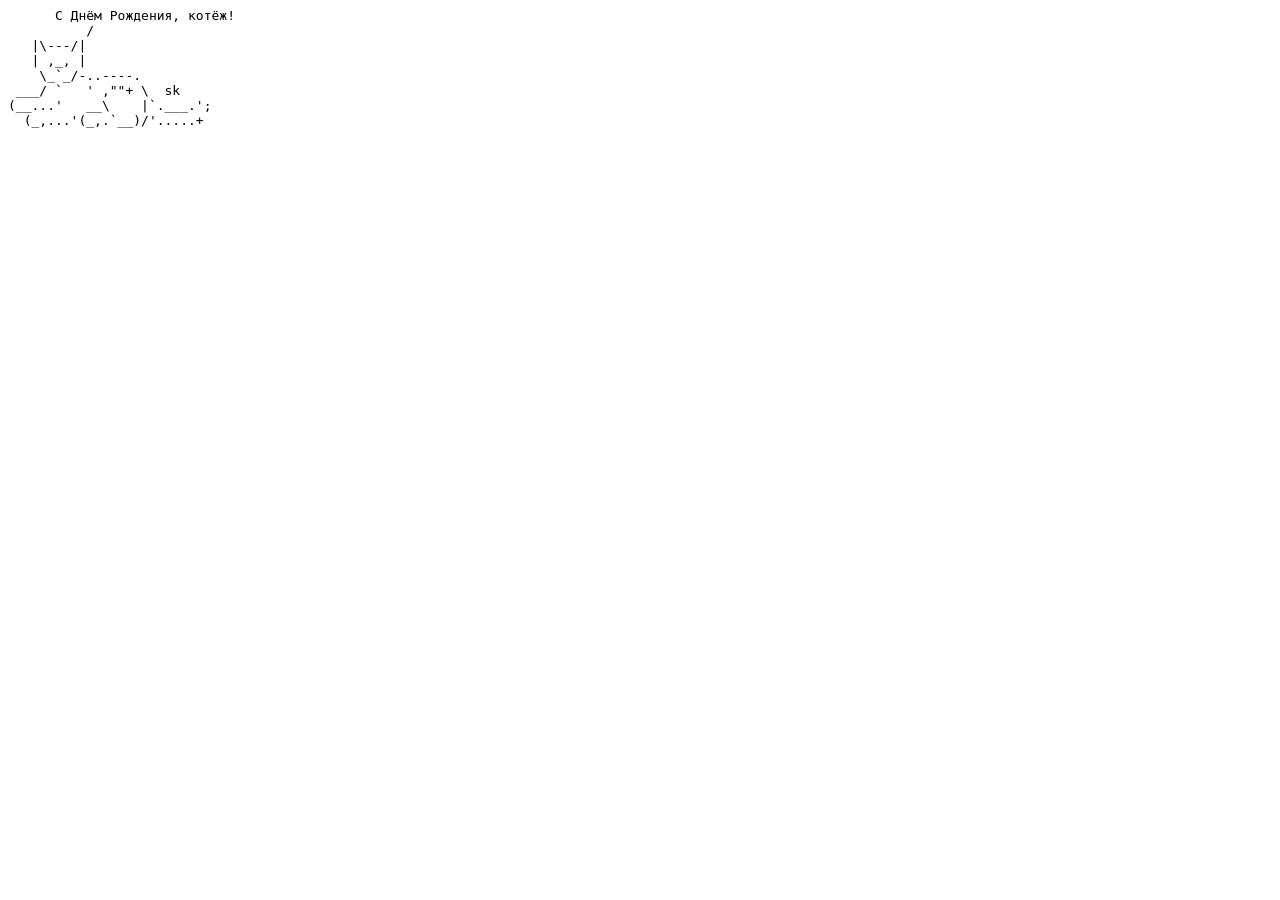
==== cat.html @ 90b917b3 "Add files via upload" ====
<html>
<body>
<pre>
      С Днём Рождения, котёж!
          /
   |\---/|
   | ,_, |
    \_`_/-..----.
 ___/ `   ' ,""+ \  sk
(__...'   __\    |`.___.';
  (_,...'(_,.`__)/'.....+
</pre>
</body>
</html>
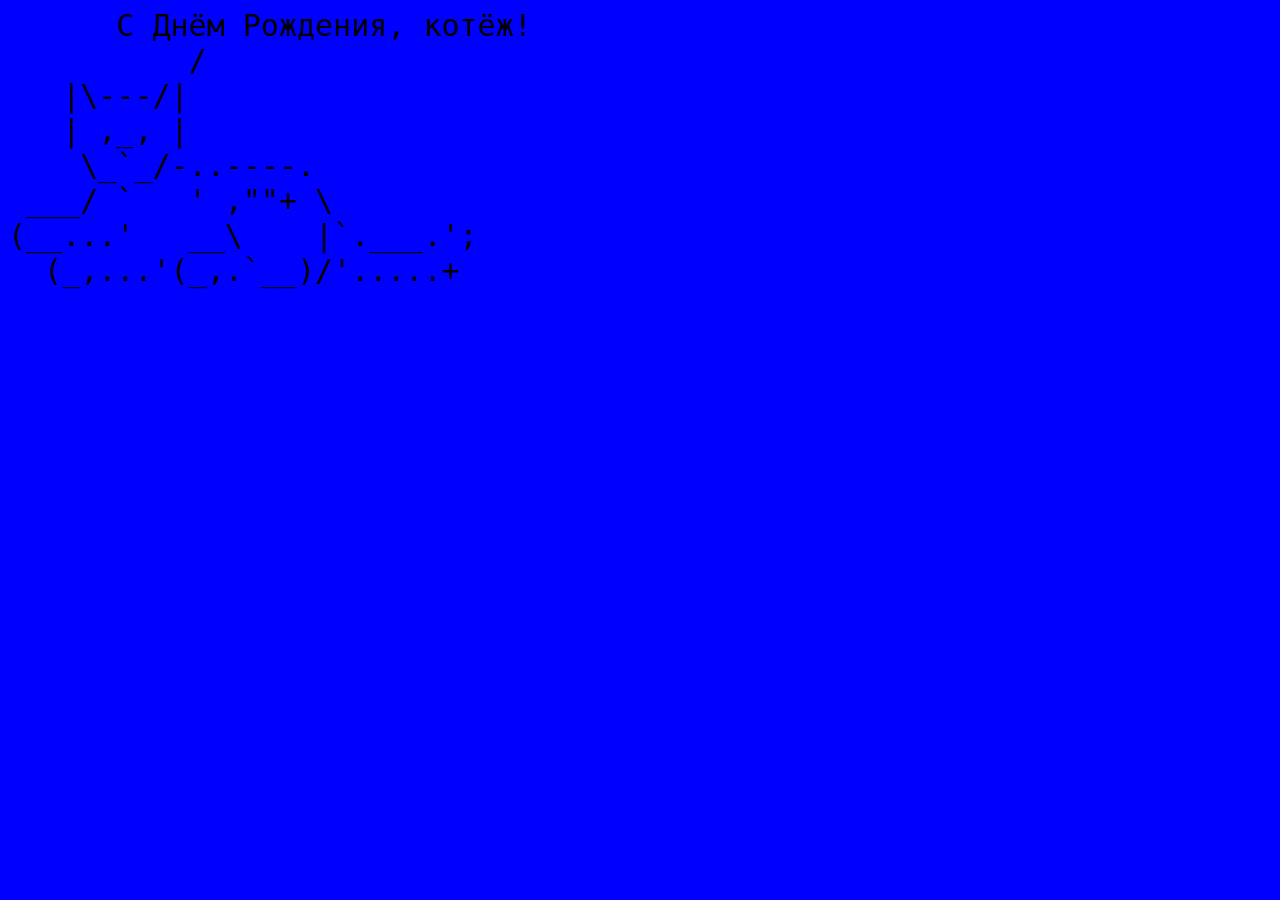
==== commit b12ee748: "Update cat.html" ====
--- a/cat.html
+++ b/cat.html
@@ -1,4 +1,7 @@
 <html>
+<head>
+<link rel="stylesheet" href="styles.css">
+</head>
 <body>
 <pre>
       С Днём Рождения, котёж!
@@ -6,9 +9,9 @@
    |\---/|
    | ,_, |
     \_`_/-..----.
- ___/ `   ' ,""+ \  sk
+ ___/ `   ' ,""+ \  
 (__...'   __\    |`.___.';
   (_,...'(_,.`__)/'.....+
 </pre>
 </body>
-</html>+</html>
--- a/styles.css
+++ b/styles.css
@@ -0,0 +1,17 @@
+body {
+  font-size: 30px;
+  background-color: red
+}
+
+pre {
+  font-size: 30px
+}
+
+@media screen and (max-width: 1500px) {
+  h1 {
+     color: blue
+  }
+  body {
+     background-color: blue
+  }
+}
